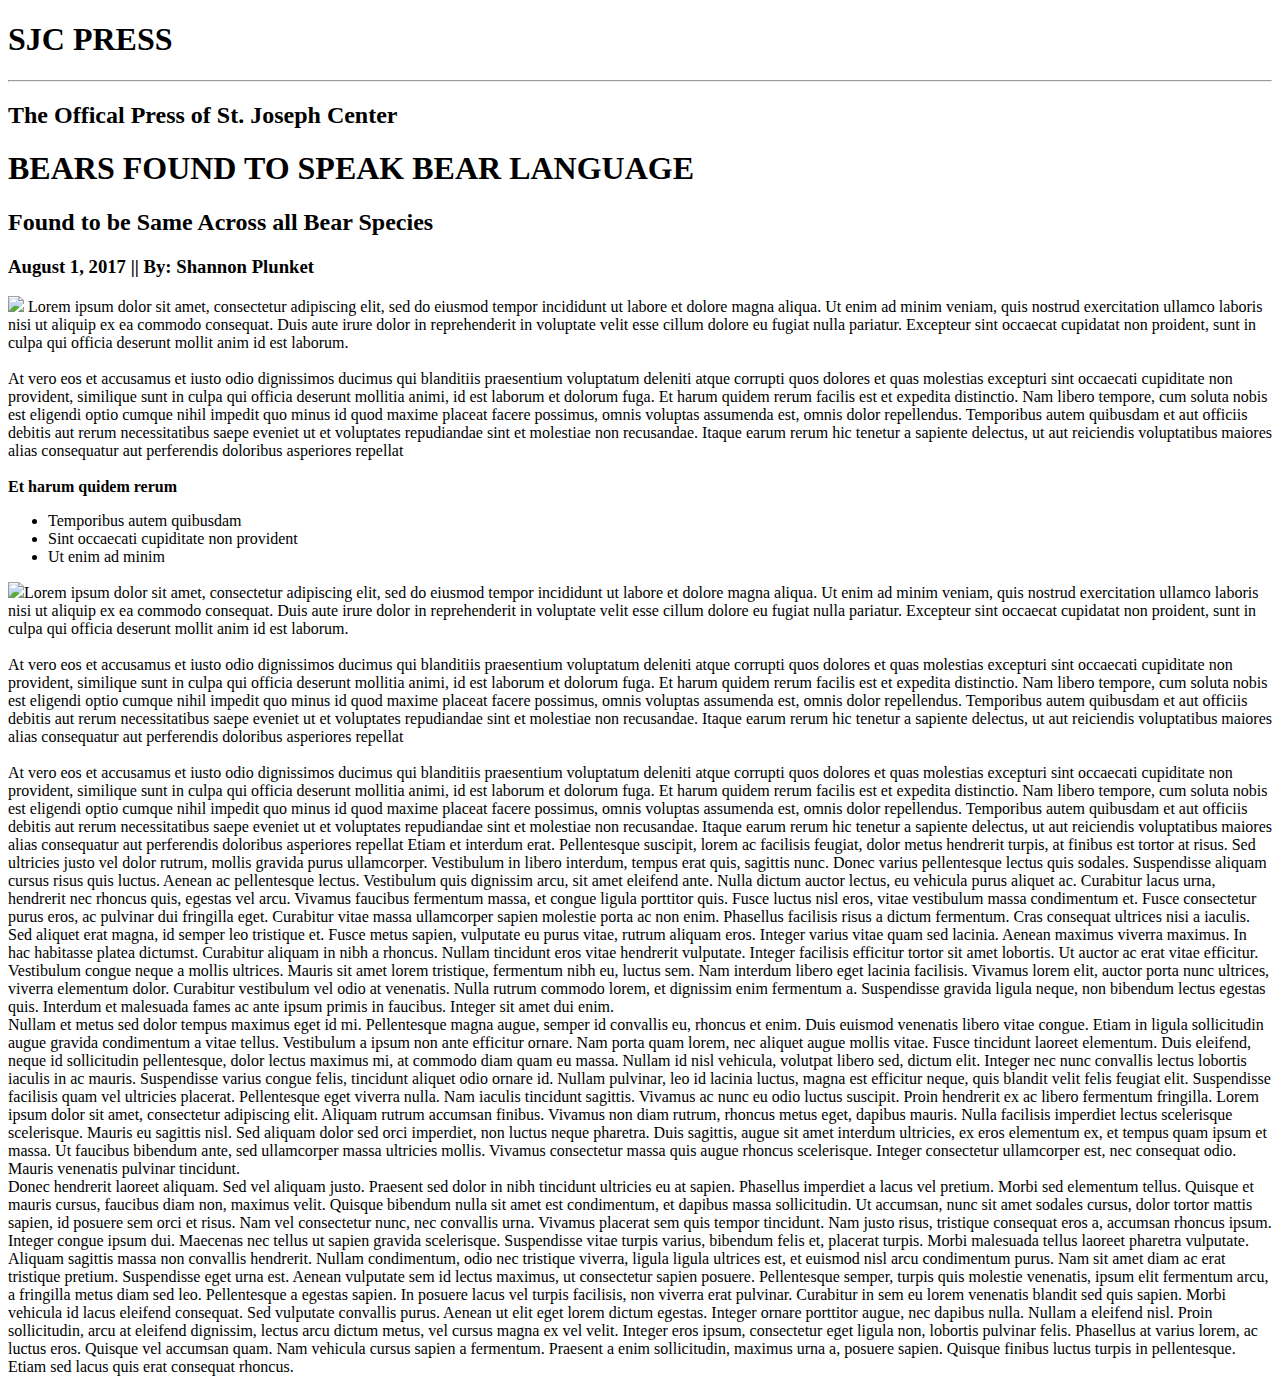
==== index.html @ 66eb3a35 "uploaded near complete project" ====
<!DOCTYPE html>
<html>
<head>
	<title>SJC Press || Breaking News</title>
	<style type="text/css">
		h1 {
			text-transform: uppercase;
		}
	</style>
</head>
<body>
	<header>
		<h1><strong>SJC Press</strong>
		</h1>
	<hr/>
	<h2>The Offical Press of St. Joseph Center</h2>
		</header>
		<article>
			<h1>BEARS FOUND TO SPEAK BEAR LANGUAGE</h1>
			<h2>Found to be Same Across all Bear Species</h2>	
			<h3>August 1, 2017 || By: Shannon Plunket</h3>
			<div class= image-first></div>
			<p> <img src="images/polar-bears-whisper.jpg"> Lorem ipsum dolor sit amet, consectetur adipiscing elit, sed do eiusmod tempor incididunt ut labore et dolore magna aliqua. Ut enim ad minim veniam, quis nostrud exercitation ullamco laboris nisi ut aliquip ex ea commodo consequat. Duis aute irure dolor in reprehenderit in voluptate velit esse cillum dolore eu fugiat nulla pariatur. Excepteur sint occaecat cupidatat non proident, sunt in culpa qui officia deserunt mollit anim id est laborum.<br>
<br>
		At vero eos et accusamus et iusto odio dignissimos ducimus qui blanditiis praesentium voluptatum deleniti atque corrupti quos dolores et quas molestias excepturi sint occaecati cupiditate non provident, similique sunt in culpa qui officia deserunt mollitia animi, id est laborum et dolorum fuga. Et harum quidem rerum facilis est et expedita distinctio. Nam libero tempore, cum soluta nobis est eligendi optio cumque nihil impedit quo minus id quod maxime placeat facere possimus, omnis voluptas assumenda est, omnis dolor repellendus. Temporibus autem quibusdam et aut officiis debitis aut rerum necessitatibus saepe eveniet ut et voluptates repudiandae sint et molestiae non recusandae. Itaque earum rerum hic tenetur a sapiente delectus, ut aut reiciendis voluptatibus maiores alias consequatur aut perferendis doloribus asperiores repellat<br>
		<br>
		<strong>Et harum quidem rerum</strong>
		<ul>
			<li>Temporibus autem quibusdam</li>
			<li>Sint occaecati cupiditate non provident</li>
			<li>Ut enim ad minim</li>
		</ul>
		<div class= image-first></div>
			<p> <img src="images/grizzlies-argue.jpg">Lorem ipsum dolor sit amet, consectetur adipiscing elit, sed do eiusmod tempor incididunt ut labore et dolore magna aliqua. Ut enim ad minim veniam, quis nostrud exercitation ullamco laboris nisi ut aliquip ex ea commodo consequat. Duis aute irure dolor in reprehenderit in voluptate velit esse cillum dolore eu fugiat nulla pariatur. Excepteur sint occaecat cupidatat non proident, sunt in culpa qui officia deserunt mollit anim id est laborum.<br>
<br>
		At vero eos et accusamus et iusto odio dignissimos ducimus qui blanditiis praesentium voluptatum deleniti atque corrupti quos dolores et quas molestias excepturi sint occaecati cupiditate non provident, similique sunt in culpa qui officia deserunt mollitia animi, id est laborum et dolorum fuga. Et harum quidem rerum facilis est et expedita distinctio. Nam libero tempore, cum soluta nobis est eligendi optio cumque nihil impedit quo minus id quod maxime placeat facere possimus, omnis voluptas assumenda est, omnis dolor repellendus. Temporibus autem quibusdam et aut officiis debitis aut rerum necessitatibus saepe eveniet ut et voluptates repudiandae sint et molestiae non recusandae. Itaque earum rerum hic tenetur a sapiente delectus, ut aut reiciendis voluptatibus maiores alias consequatur aut perferendis doloribus asperiores repellat<br>
		<br>
		At vero eos et accusamus et iusto odio dignissimos ducimus qui blanditiis praesentium voluptatum deleniti atque corrupti quos dolores et quas molestias excepturi sint occaecati cupiditate non provident, similique sunt in culpa qui officia deserunt mollitia animi, id est laborum et dolorum fuga. Et harum quidem rerum facilis est et expedita distinctio. Nam libero tempore, cum soluta nobis est eligendi optio cumque nihil impedit quo minus id quod maxime placeat facere possimus, omnis voluptas assumenda est, omnis dolor repellendus. Temporibus autem quibusdam et aut officiis debitis aut rerum necessitatibus saepe eveniet ut et voluptates repudiandae sint et molestiae non recusandae. Itaque earum rerum hic tenetur a sapiente delectus, ut aut reiciendis voluptatibus maiores alias consequatur aut perferendis doloribus asperiores repellat
		Etiam et interdum erat. Pellentesque suscipit, lorem ac facilisis feugiat, dolor metus hendrerit turpis, at finibus est tortor at risus. Sed ultricies justo vel dolor rutrum, mollis gravida purus ullamcorper. Vestibulum in libero interdum, tempus erat quis, sagittis nunc. Donec varius pellentesque lectus quis sodales. Suspendisse aliquam cursus risus quis luctus. Aenean ac pellentesque lectus. Vestibulum quis dignissim arcu, sit amet eleifend ante. Nulla dictum auctor lectus, eu vehicula purus aliquet ac. Curabitur lacus urna, hendrerit nec rhoncus quis, egestas vel arcu. Vivamus faucibus fermentum massa, et congue ligula porttitor quis. Fusce luctus nisl eros, vitae vestibulum massa condimentum et. Fusce consectetur purus eros, ac pulvinar dui fringilla eget.

Curabitur vitae massa ullamcorper sapien molestie porta ac non enim. Phasellus facilisis risus a dictum fermentum. Cras consequat ultrices nisi a iaculis. Sed aliquet erat magna, id semper leo tristique et. Fusce metus sapien, vulputate eu purus vitae, rutrum aliquam eros. Integer varius vitae quam sed lacinia. Aenean maximus viverra maximus. In hac habitasse platea dictumst. Curabitur aliquam in nibh a rhoncus. Nullam tincidunt eros vitae hendrerit vulputate.

Integer facilisis efficitur tortor sit amet lobortis. Ut auctor ac erat vitae efficitur. Vestibulum congue neque a mollis ultrices. Mauris sit amet lorem tristique, fermentum nibh eu, luctus sem. Nam interdum libero eget lacinia facilisis. Vivamus lorem elit, auctor porta nunc ultrices, viverra elementum dolor. Curabitur vestibulum vel odio at venenatis. Nulla rutrum commodo lorem, et dignissim enim fermentum a. Suspendisse gravida ligula neque, non bibendum lectus egestas quis. Interdum et malesuada fames ac ante ipsum primis in faucibus. Integer sit amet dui enim.<br>


Nullam et metus sed dolor tempus maximus eget id mi. Pellentesque magna augue, semper id convallis eu, rhoncus et enim. Duis euismod venenatis libero vitae congue. Etiam in ligula sollicitudin augue gravida condimentum a vitae tellus. Vestibulum a ipsum non ante efficitur ornare. Nam porta quam lorem, nec aliquet augue mollis vitae. Fusce tincidunt laoreet elementum. Duis eleifend, neque id sollicitudin pellentesque, dolor lectus maximus mi, at commodo diam quam eu massa. Nullam id nisl vehicula, volutpat libero sed, dictum elit. Integer nec nunc convallis lectus lobortis iaculis in ac mauris. Suspendisse varius congue felis, tincidunt aliquet odio ornare id. Nullam pulvinar, leo id lacinia luctus, magna est efficitur neque, quis blandit velit felis feugiat elit. Suspendisse facilisis quam vel ultricies placerat. Pellentesque eget viverra nulla. Nam iaculis tincidunt sagittis. Vivamus ac nunc eu odio luctus suscipit.
Proin hendrerit ex ac libero fermentum fringilla. Lorem ipsum dolor sit amet, consectetur adipiscing elit. Aliquam rutrum accumsan finibus. Vivamus non diam rutrum, rhoncus metus eget, dapibus mauris. Nulla facilisis imperdiet lectus scelerisque scelerisque. Mauris eu sagittis nisl. Sed aliquam dolor sed orci imperdiet, non luctus neque pharetra. Duis sagittis, augue sit amet interdum ultricies, ex eros elementum ex, et tempus quam ipsum et massa. Ut faucibus bibendum ante, sed ullamcorper massa ultricies mollis. Vivamus consectetur massa quis augue rhoncus scelerisque. Integer consectetur ullamcorper est, nec consequat odio. Mauris venenatis pulvinar tincidunt.<br>


Donec hendrerit laoreet aliquam. Sed vel aliquam justo. Praesent sed dolor in nibh tincidunt ultricies eu at sapien. Phasellus imperdiet a lacus vel pretium. Morbi sed elementum tellus. Quisque et mauris cursus, faucibus diam non, maximus velit. Quisque bibendum nulla sit amet est condimentum, et dapibus massa sollicitudin. Ut accumsan, nunc sit amet sodales cursus, dolor tortor mattis sapien, id posuere sem orci et risus. Nam vel consectetur nunc, nec convallis urna. Vivamus placerat sem quis tempor tincidunt. Nam justo risus, tristique consequat eros a, accumsan rhoncus ipsum. Integer congue ipsum dui. Maecenas nec tellus ut sapien gravida scelerisque.

Suspendisse vitae turpis varius, bibendum felis et, placerat turpis. Morbi malesuada tellus laoreet pharetra vulputate. Aliquam sagittis massa non convallis hendrerit. Nullam condimentum, odio nec tristique viverra, ligula ligula ultrices est, et euismod nisl arcu condimentum purus. Nam sit amet diam ac erat tristique pretium. Suspendisse eget urna est. Aenean vulputate sem id lectus maximus, ut consectetur sapien posuere. Pellentesque semper, turpis quis molestie venenatis, ipsum elit fermentum arcu, a fringilla metus diam sed leo. Pellentesque a egestas sapien. In posuere lacus vel turpis facilisis, non viverra erat pulvinar. Curabitur in sem eu lorem venenatis blandit sed quis sapien. Morbi vehicula id lacus eleifend consequat. Sed vulputate convallis purus. Aenean ut elit eget lorem dictum egestas.

Integer ornare porttitor augue, nec dapibus nulla. Nullam a eleifend nisl. Proin sollicitudin, arcu at eleifend dignissim, lectus arcu dictum metus, vel cursus magna ex vel velit. Integer eros ipsum, consectetur eget ligula non, lobortis pulvinar felis. Phasellus at varius lorem, ac luctus eros. Quisque vel accumsan quam. Nam vehicula cursus sapien a fermentum. Praesent a enim sollicitudin, maximus urna a, posuere sapien. Quisque finibus luctus turpis in pellentesque. Etiam sed lacus quis erat consequat rhoncus.
</p>
	</article>
</body>
</html>
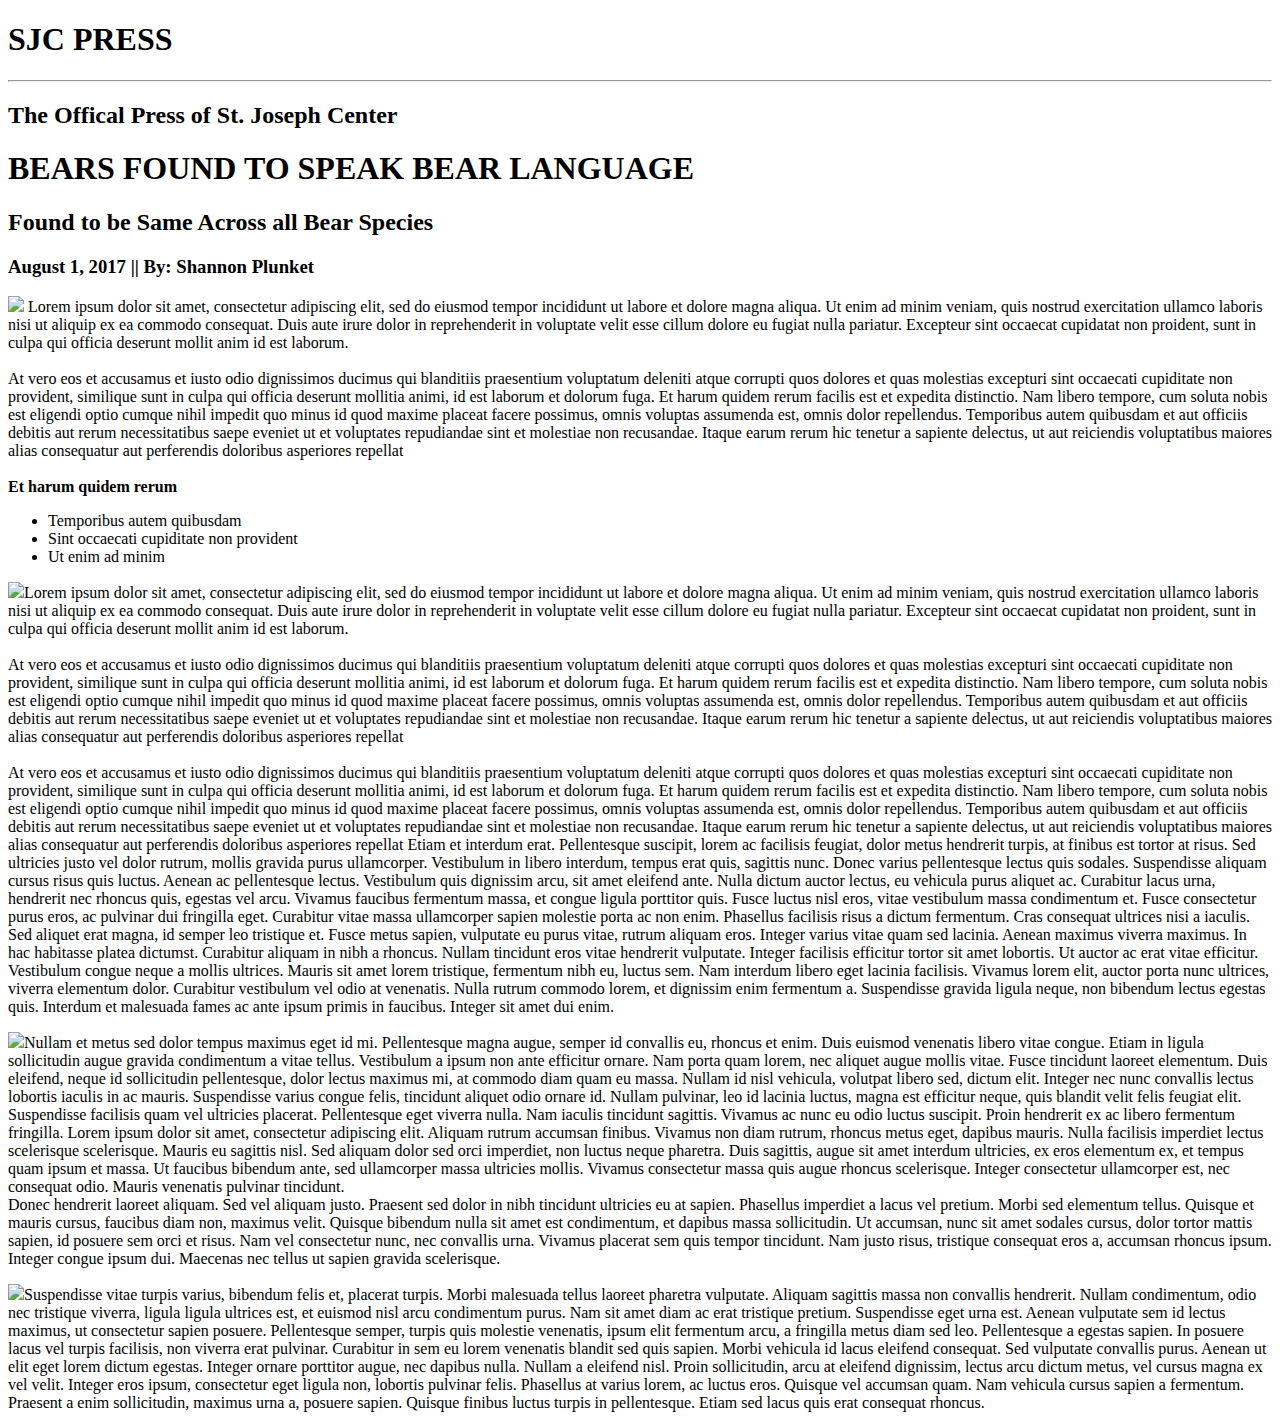
==== commit dca9c72b: "updated project" ====
--- a/index.html
+++ b/index.html
@@ -43,13 +43,15 @@
 Integer facilisis efficitur tortor sit amet lobortis. Ut auctor ac erat vitae efficitur. Vestibulum congue neque a mollis ultrices. Mauris sit amet lorem tristique, fermentum nibh eu, luctus sem. Nam interdum libero eget lacinia facilisis. Vivamus lorem elit, auctor porta nunc ultrices, viverra elementum dolor. Curabitur vestibulum vel odio at venenatis. Nulla rutrum commodo lorem, et dignissim enim fermentum a. Suspendisse gravida ligula neque, non bibendum lectus egestas quis. Interdum et malesuada fames ac ante ipsum primis in faucibus. Integer sit amet dui enim.<br>
 
 
-Nullam et metus sed dolor tempus maximus eget id mi. Pellentesque magna augue, semper id convallis eu, rhoncus et enim. Duis euismod venenatis libero vitae congue. Etiam in ligula sollicitudin augue gravida condimentum a vitae tellus. Vestibulum a ipsum non ante efficitur ornare. Nam porta quam lorem, nec aliquet augue mollis vitae. Fusce tincidunt laoreet elementum. Duis eleifend, neque id sollicitudin pellentesque, dolor lectus maximus mi, at commodo diam quam eu massa. Nullam id nisl vehicula, volutpat libero sed, dictum elit. Integer nec nunc convallis lectus lobortis iaculis in ac mauris. Suspendisse varius congue felis, tincidunt aliquet odio ornare id. Nullam pulvinar, leo id lacinia luctus, magna est efficitur neque, quis blandit velit felis feugiat elit. Suspendisse facilisis quam vel ultricies placerat. Pellentesque eget viverra nulla. Nam iaculis tincidunt sagittis. Vivamus ac nunc eu odio luctus suscipit.
+<div class= image-first></div>
+			<p> <img src="images/happy-bear.jpg">Nullam et metus sed dolor tempus maximus eget id mi. Pellentesque magna augue, semper id convallis eu, rhoncus et enim. Duis euismod venenatis libero vitae congue. Etiam in ligula sollicitudin augue gravida condimentum a vitae tellus. Vestibulum a ipsum non ante efficitur ornare. Nam porta quam lorem, nec aliquet augue mollis vitae. Fusce tincidunt laoreet elementum. Duis eleifend, neque id sollicitudin pellentesque, dolor lectus maximus mi, at commodo diam quam eu massa. Nullam id nisl vehicula, volutpat libero sed, dictum elit. Integer nec nunc convallis lectus lobortis iaculis in ac mauris. Suspendisse varius congue felis, tincidunt aliquet odio ornare id. Nullam pulvinar, leo id lacinia luctus, magna est efficitur neque, quis blandit velit felis feugiat elit. Suspendisse facilisis quam vel ultricies placerat. Pellentesque eget viverra nulla. Nam iaculis tincidunt sagittis. Vivamus ac nunc eu odio luctus suscipit.
 Proin hendrerit ex ac libero fermentum fringilla. Lorem ipsum dolor sit amet, consectetur adipiscing elit. Aliquam rutrum accumsan finibus. Vivamus non diam rutrum, rhoncus metus eget, dapibus mauris. Nulla facilisis imperdiet lectus scelerisque scelerisque. Mauris eu sagittis nisl. Sed aliquam dolor sed orci imperdiet, non luctus neque pharetra. Duis sagittis, augue sit amet interdum ultricies, ex eros elementum ex, et tempus quam ipsum et massa. Ut faucibus bibendum ante, sed ullamcorper massa ultricies mollis. Vivamus consectetur massa quis augue rhoncus scelerisque. Integer consectetur ullamcorper est, nec consequat odio. Mauris venenatis pulvinar tincidunt.<br>
 
 
 Donec hendrerit laoreet aliquam. Sed vel aliquam justo. Praesent sed dolor in nibh tincidunt ultricies eu at sapien. Phasellus imperdiet a lacus vel pretium. Morbi sed elementum tellus. Quisque et mauris cursus, faucibus diam non, maximus velit. Quisque bibendum nulla sit amet est condimentum, et dapibus massa sollicitudin. Ut accumsan, nunc sit amet sodales cursus, dolor tortor mattis sapien, id posuere sem orci et risus. Nam vel consectetur nunc, nec convallis urna. Vivamus placerat sem quis tempor tincidunt. Nam justo risus, tristique consequat eros a, accumsan rhoncus ipsum. Integer congue ipsum dui. Maecenas nec tellus ut sapien gravida scelerisque.
 
-Suspendisse vitae turpis varius, bibendum felis et, placerat turpis. Morbi malesuada tellus laoreet pharetra vulputate. Aliquam sagittis massa non convallis hendrerit. Nullam condimentum, odio nec tristique viverra, ligula ligula ultrices est, et euismod nisl arcu condimentum purus. Nam sit amet diam ac erat tristique pretium. Suspendisse eget urna est. Aenean vulputate sem id lectus maximus, ut consectetur sapien posuere. Pellentesque semper, turpis quis molestie venenatis, ipsum elit fermentum arcu, a fringilla metus diam sed leo. Pellentesque a egestas sapien. In posuere lacus vel turpis facilisis, non viverra erat pulvinar. Curabitur in sem eu lorem venenatis blandit sed quis sapien. Morbi vehicula id lacus eleifend consequat. Sed vulputate convallis purus. Aenean ut elit eget lorem dictum egestas.
+<div class= image-first></div>
+			<p> <img src="images/pandas.jpg">Suspendisse vitae turpis varius, bibendum felis et, placerat turpis. Morbi malesuada tellus laoreet pharetra vulputate. Aliquam sagittis massa non convallis hendrerit. Nullam condimentum, odio nec tristique viverra, ligula ligula ultrices est, et euismod nisl arcu condimentum purus. Nam sit amet diam ac erat tristique pretium. Suspendisse eget urna est. Aenean vulputate sem id lectus maximus, ut consectetur sapien posuere. Pellentesque semper, turpis quis molestie venenatis, ipsum elit fermentum arcu, a fringilla metus diam sed leo. Pellentesque a egestas sapien. In posuere lacus vel turpis facilisis, non viverra erat pulvinar. Curabitur in sem eu lorem venenatis blandit sed quis sapien. Morbi vehicula id lacus eleifend consequat. Sed vulputate convallis purus. Aenean ut elit eget lorem dictum egestas.
 
 Integer ornare porttitor augue, nec dapibus nulla. Nullam a eleifend nisl. Proin sollicitudin, arcu at eleifend dignissim, lectus arcu dictum metus, vel cursus magna ex vel velit. Integer eros ipsum, consectetur eget ligula non, lobortis pulvinar felis. Phasellus at varius lorem, ac luctus eros. Quisque vel accumsan quam. Nam vehicula cursus sapien a fermentum. Praesent a enim sollicitudin, maximus urna a, posuere sapien. Quisque finibus luctus turpis in pellentesque. Etiam sed lacus quis erat consequat rhoncus.
 </p>
